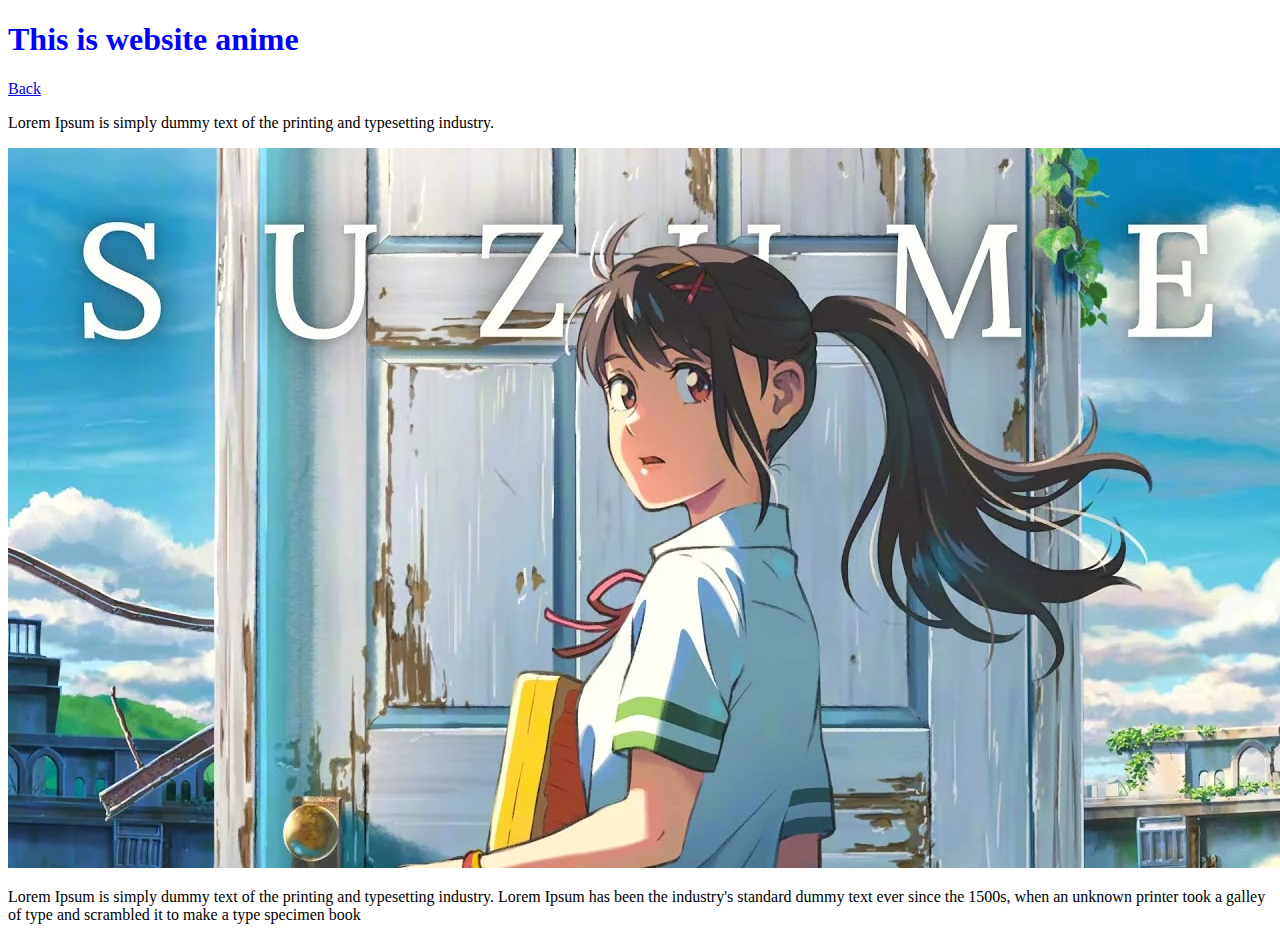
==== about.html @ 7be00815 "Major assignment" ====
<!DOCTYPE html>
<html lang="en">
<head>
    <meta charset="UTF-8">
    <meta name="viewport" content="width=device-width, initial-scale=1.0">
    <title>anime</title>
    <link rel="stylesheet" href="style.css"/>
</head>
<body>
    <h1>This is website anime</h1>
    <a href="index.html">Back</a>
    <p>
        Lorem Ipsum is simply dummy text of the printing and typesetting industry.
    </p>
    <img src="images/Suzume.webp"alt =""/>
    <p>Lorem Ipsum is simply dummy text of the printing and typesetting industry. Lorem Ipsum has been the industry's standard dummy text ever since the 1500s, when an unknown printer took a galley of type and scrambled it to make a type specimen book</p>

</body>
</html>
---- style.css ----
ul{
    list-style-type: none;
}
h1{
    color: blue;
}
h3{
    color: blue;
}
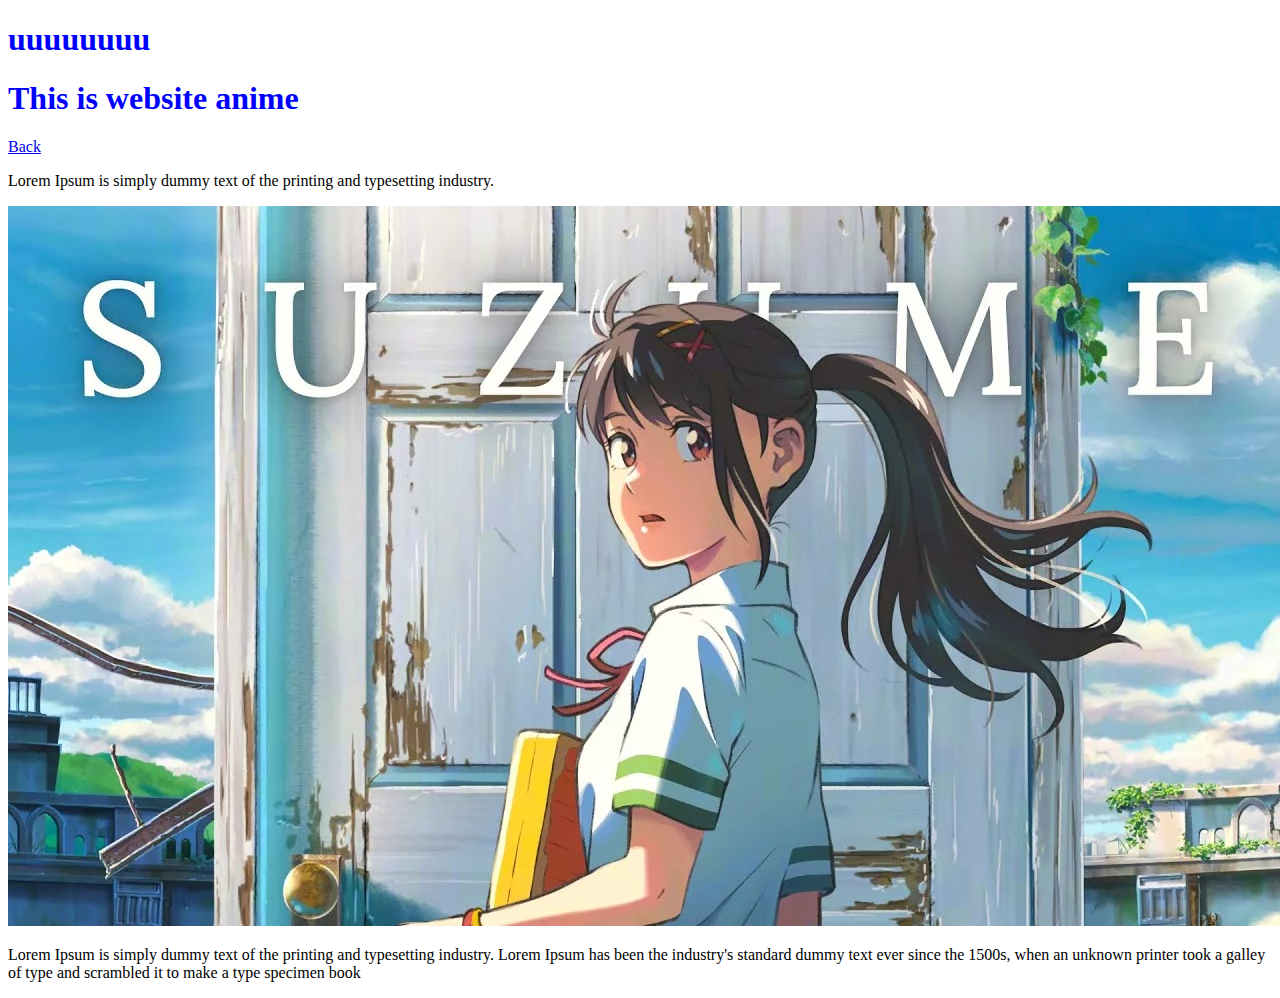
==== commit c626355b: "Update about.html" ====
--- a/about.html
+++ b/about.html
@@ -7,6 +7,7 @@
     <link rel="stylesheet" href="style.css"/>
 </head>
 <body>
+    <h1>uuuuuuuu</h1>
     <h1>This is website anime</h1>
     <a href="index.html">Back</a>
     <p>
